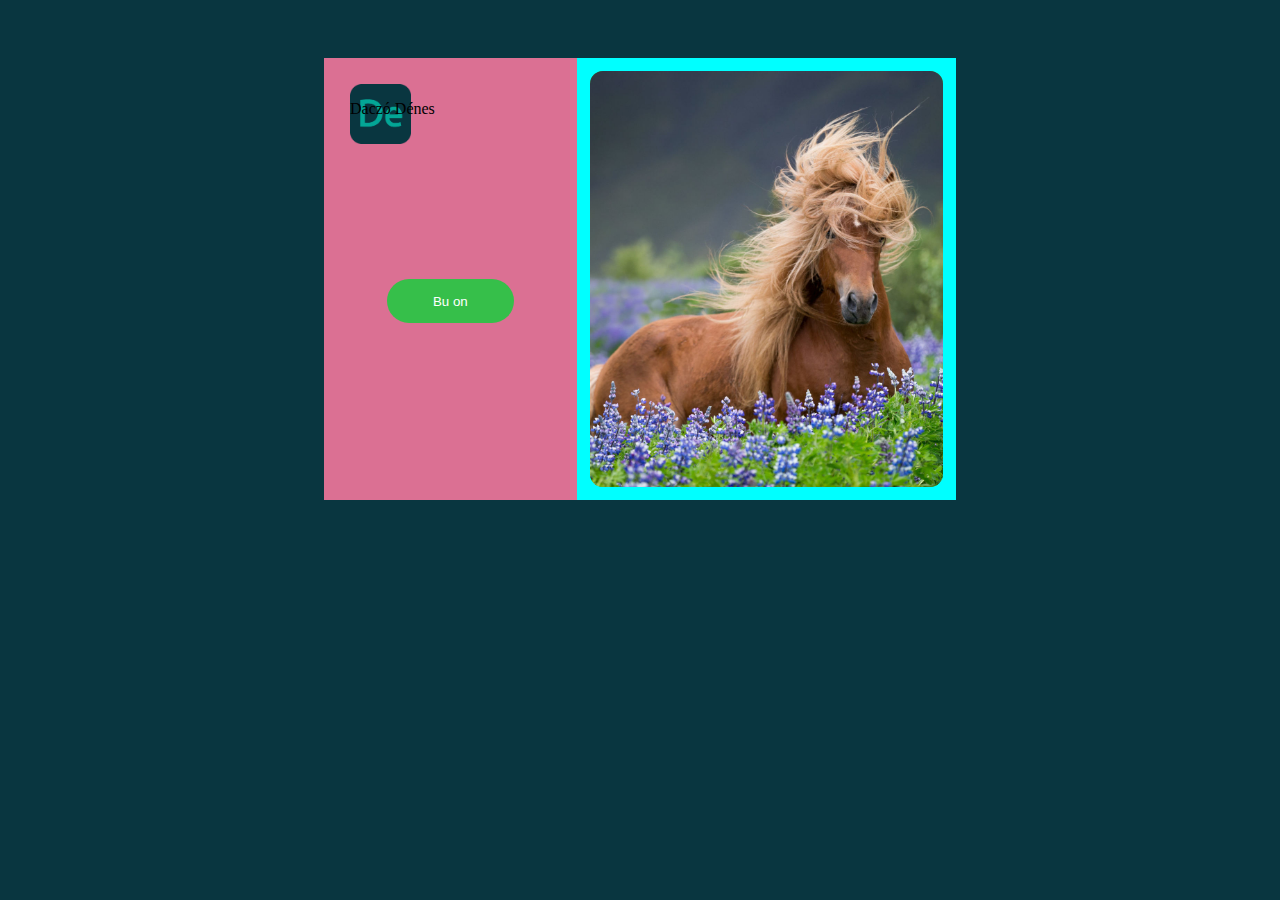
==== index.html @ d7353eaf "Reszponzivitásí kísérlet" ====
<!DOCTYPE html>
<html lang="en">
<head>
    <meta charset="UTF-8">
    <meta name="viewport" content="width=device-width, initial-scale=1.0">
    <title>Daczo Denes</title>
    <script src="javaS.js"></script>
    <link rel="stylesheet" href="index.css">
</head>
<body>
    <div class="mainBox">
        <div id="left">
            <div id="logo">
                <img src="Logo.png" alt="De"> <p>Daczó Dénes</p>
            </div>
            <button onclick="switchBackground()" class="buon">Bu on</button>
        </div>
        <div id="right">
            <div id="imgContainer">
                <img src="Julio.jpg" alt="ló" id="Julio">
            </div>
        </div>
    </div>
</body>
</html>
---- index.css ----
/*
COLORS:
White:      #F2ECE9
brightest:  #03A696
bright:     #038C8C
dark:       #026873
darkest:    #093640
b           black

*/
body {
    background-color: #bf3636;
}

.mainBox {
    padding-top: 56%;
    border-radius: 26px;
    background-color: white;
    width: 80%;
    height: auto;
    margin: auto;
    position: relative;
}

#left {
    position: absolute;
    top: 0;
    left: 0;
    width: 40%;
    height: 100%;
    padding: 26px;
    box-sizing: border-box;
    background-color: palevioletred;
}

#right {
    position: absolute;
    top: 0;
    left: 40%;
    width: 60%;
    height: 100%;
    padding: 13px;
    box-sizing: border-box;
    background-color: aqua;
}

.buon {
    position: absolute;
    top: 50%;
    left: 25%;
    width: 50%;
    height: 10%;
    border-radius: 2000px;
    border: none;
    background-color: #36BF4A;
    color: white;
}

#imgContainer {
    height: 100%;
    width: 100%;
    overflow: hidden;
    border-radius: 13px;
    background-color: #36BF4A;
}

#Julio {
    margin: 0 0 0 -30%;
    height: 100%;
}

#logo {
    width: 100%;
    padding-top: 30%;
    position: relative;
}

#logo img {
    height: 100%;
    position: absolute;
    top: 0;
    left: 0;
}

#logo p {
    height: 100%;
    position: absolute;
    top: 0;
    left: 0;
}


@media only screen and (min-width: 768px){
    body {
        background-color: #36BF4A;
    }

    .mainBox {
        border-radius: 26px;
        width: 70%;
        padding-top: 49%;
    }
}

@media only screen and (min-width: 1000px){
    
    body {
        background-color: #093640;
        padding-top: 50px;
    }
    
    .mainBox {
        border-radius: 26px;
        width: 50%;
        padding-top: 35%;
    }
    
    
}
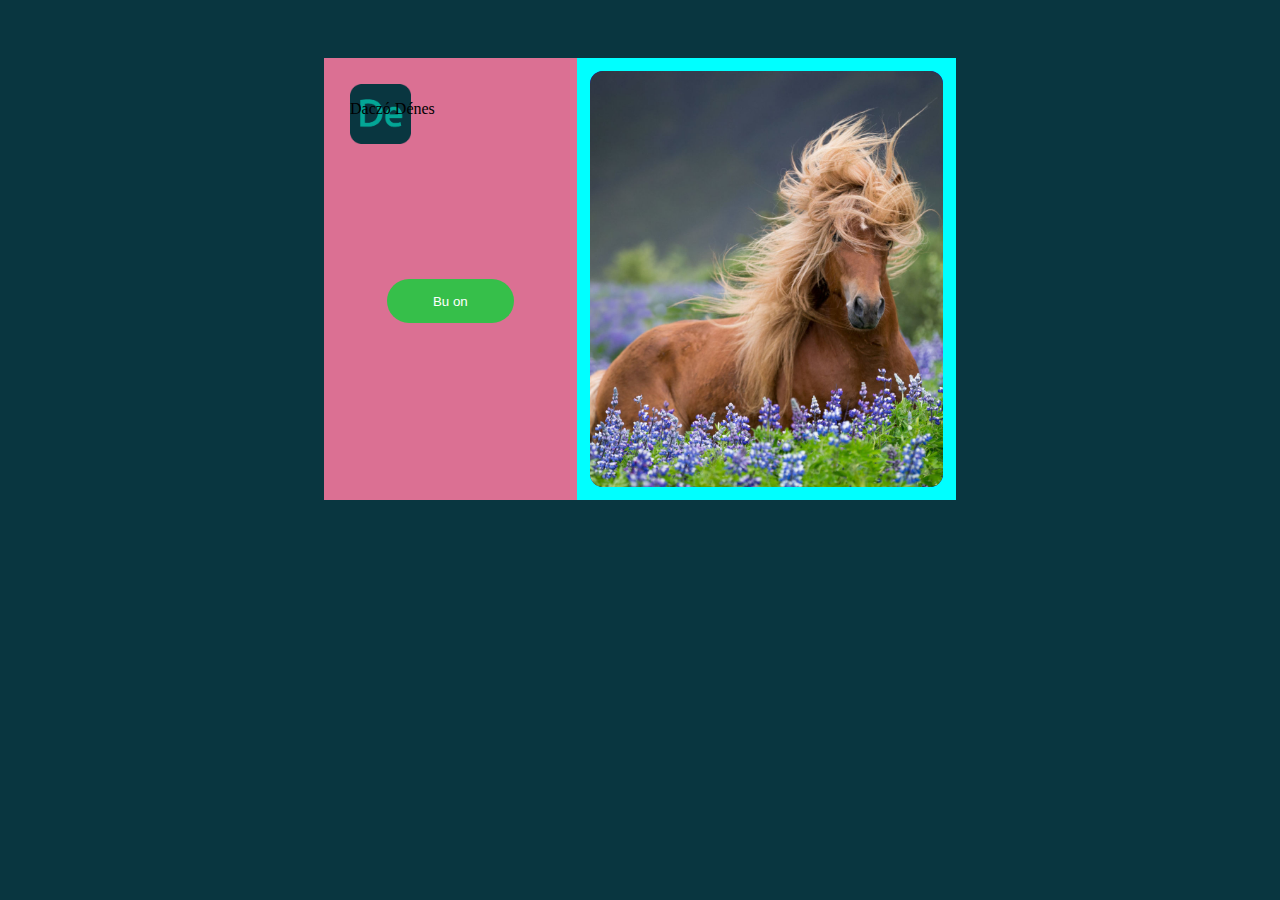
==== commit ef3a7af2: "Mobile view is more wonderfull than ever" ====
--- a/index.html
+++ b/index.html
@@ -20,6 +20,9 @@
                 <img src="Julio.jpg" alt="ló" id="Julio">
             </div>
         </div>
+        <div id="phoneInfo">
+            Lorem ipsum dolor sit amet consectetur adipisicing elit. Inventore laudantium animi repellat incidunt eligendi odio voluptate deleniti id, neque tempore quisquam ullam praesentium distinctio, officia cupiditate repudiandae dolores quidem corrupti.
+        </div>
     </div>
 </body>
 </html>--- a/index.css
+++ b/index.css
@@ -9,14 +9,15 @@
 
 */
 body {
-    background-color: #bf3636;
+    background-color: #de11a8;
+    padding-top: 2%;
 }
 
 .mainBox {
-    padding-top: 56%;
+    padding-top: 67%;
     border-radius: 26px;
     background-color: white;
-    width: 80%;
+    width: 96%;
     height: auto;
     margin: auto;
     position: relative;
@@ -26,8 +27,8 @@
     position: absolute;
     top: 0;
     left: 0;
-    width: 40%;
-    height: 100%;
+    width: 100%;
+    height: 40%;
     padding: 26px;
     box-sizing: border-box;
     background-color: palevioletred;
@@ -35,25 +36,28 @@
 
 #right {
     position: absolute;
-    top: 0;
-    left: 40%;
-    width: 60%;
+    top: 40%;
+    left: 0;
+    width: 100%;
     height: 100%;
     padding: 13px;
     box-sizing: border-box;
     background-color: aqua;
 }
 
+#phoneInfo {
+    position: absolute;
+    top: 140%;
+    left: 0;
+    width: 100%;
+    height: 40%;
+    padding: 13px;
+    box-sizing: border-box;
+    background-color: greenyellow;
+}
+
 .buon {
-    position: absolute;
-    top: 50%;
-    left: 25%;
-    width: 50%;
-    height: 10%;
-    border-radius: 2000px;
-    border: none;
-    background-color: #36BF4A;
-    color: white;
+    display: none;
 }
 
 #imgContainer {
@@ -65,8 +69,7 @@
 }
 
 #Julio {
-    margin: 0 0 0 -30%;
-    height: 100%;
+    width: 100%;
 }
 
 #logo {
@@ -100,6 +103,79 @@
         width: 70%;
         padding-top: 49%;
     }
+
+    #left {
+        position: absolute;
+        top: 0;
+        left: 0;
+        width: 40%;
+        height: 100%;
+        padding: 26px;
+        box-sizing: border-box;
+        background-color: palevioletred;
+    }
+    
+    #right {
+        position: absolute;
+        top: 0;
+        left: 40%;
+        width: 60%;
+        height: 100%;
+        padding: 13px;
+        box-sizing: border-box;
+        background-color: aqua;
+    }
+    
+    .buon {
+        display: block;
+        position: absolute;
+        top: 50%;
+        left: 25%;
+        width: 50%;
+        height: 10%;
+        border-radius: 2000px;
+        border: none;
+        background-color: #36BF4A;
+        color: white;
+    }
+    
+    #imgContainer {
+        height: 100%;
+        width: 100%;
+        overflow: hidden;
+        border-radius: 13px;
+        background-color: #1105f9;
+    }
+    
+    #Julio {
+        margin: 0 0 0 -30%;
+        width: 160%;
+
+    }
+    
+    #logo {
+        width: 100%;
+        padding-top: 30%;
+        position: relative;
+    }
+    
+    #logo img {
+        height: 100%;
+        position: absolute;
+        top: 0;
+        left: 0;
+    }
+    
+    #logo p {
+        height: 100%;
+        position: absolute;
+        top: 0;
+        left: 0;
+    }
+
+    #phoneInfo {
+        display: none;
+    }
 }
 
 @media only screen and (min-width: 1000px){
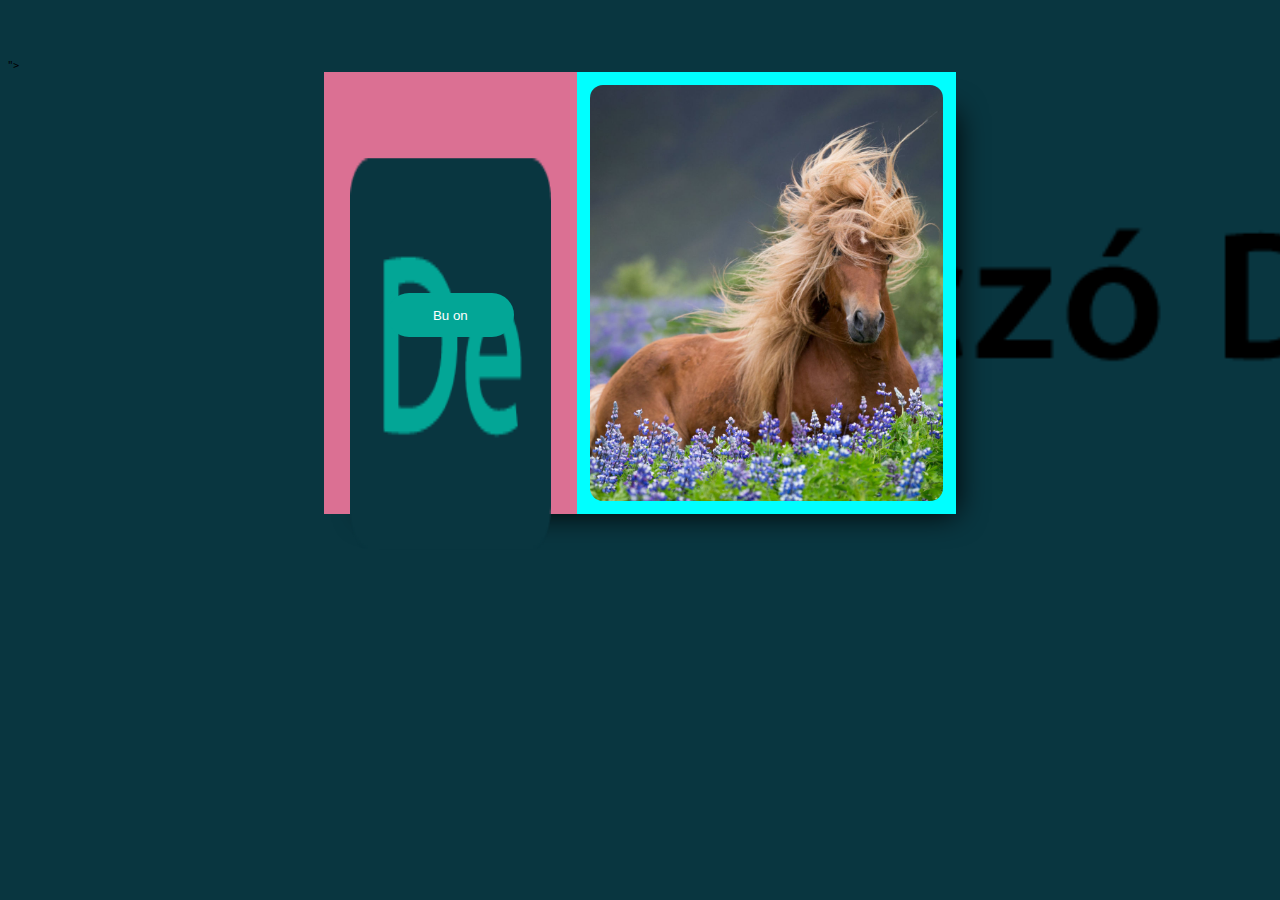
==== commit cfca276c: "Fancy mobile view" ====
--- a/index.html
+++ b/index.html
@@ -5,23 +5,30 @@
     <meta name="viewport" content="width=device-width, initial-scale=1.0">
     <title>Daczo Denes</title>
     <script src="javaS.js"></script>
+    <link rel="preconnect" href="https://fonts.googleapis.com">
+    <link rel="preconnect" href="https://fonts.gstatic.com" crossorigin>
+    <link href="https://fonts.googleapis.com/css2?family=Open+Sans:ital,wght@0,300..800;1,300..800&display=swap" rel="stylesheet">">
     <link rel="stylesheet" href="index.css">
 </head>
 <body>
     <div class="mainBox">
         <div id="left">
-            <div id="logo">
-                <img src="Logo.png" alt="De"> <p>Daczó Dénes</p>
-            </div>
+            <img id="logo" src="Logo.png" alt="De">
+            <img id="denesText" src="Daczó Dénes.png" alt="Daczó Dénes Text">
             <button onclick="switchBackground()" class="buon">Bu on</button>
         </div>
         <div id="right">
             <div id="imgContainer">
-                <img src="Julio.jpg" alt="ló" id="Julio">
+                <img id="Julio" src="Julio.jpg" alt="ló">
             </div>
         </div>
         <div id="phoneInfo">
-            Lorem ipsum dolor sit amet consectetur adipisicing elit. Inventore laudantium animi repellat incidunt eligendi odio voluptate deleniti id, neque tempore quisquam ullam praesentium distinctio, officia cupiditate repudiandae dolores quidem corrupti.
+            <p>© 2024 Daczó Dénes. All rights reserved.
+                <br><br>
+                This page does not use any kind of cookies. Sorry for that, I’m still working on it. Thankyou for your patience and understanding.
+                <br><br>
+                Initializing plug-ins... index HTML 2024</p>
+            <button class="buon">Ok</button>
         </div>
     </div>
 </body>
--- a/index.css
+++ b/index.css
@@ -9,188 +9,191 @@
 
 */
 body {
-    background-color: #de11a8;
-    padding-top: 2%;
+  background-color: #093640;
+  padding-top: 2%;
+  font-family: "Open Sans";
+  font-optical-sizing: auto;
+  font-weight: 500;
+  font-size: 8pt;
+  min-width: 375px;
 }
 
 .mainBox {
-    padding-top: 67%;
-    border-radius: 26px;
-    background-color: white;
-    width: 96%;
-    height: auto;
-    margin: auto;
-    position: relative;
+  padding-top: 120%;
+  border-radius: 26px;
+  background-color: white;
+  width: 96%;
+  height: auto;
+  margin: auto;
+  position: relative;
+  box-shadow: 20px 20px 30px -20px black;
 }
 
 #left {
+  position: absolute;
+  display: flex;
+  top: 0;
+  left: 0;
+  width: 100%;
+  height: 17%;
+  padding: 13px 0 0 13px;
+  box-sizing: border-box;
+}
+
+#right {
+  position: absolute;
+  top: 17%;
+  left: 0;
+  width: 100%;
+  height: 56%;
+  padding: 13px;
+  box-sizing: border-box;
+}
+
+#phoneInfo {
+  position: absolute;
+  top: 73%;
+  left: 0;
+  width: 100%;
+  height: 27%;
+  padding: 0 13px 13px 13px;
+  box-sizing: border-box;
+}
+
+#phoneInfo p {
+  font-size: 8pt;
+  margin: 0;
+  width: 64%;
+  height: 100%;
+  line-height: 13px;
+}
+
+.buon {
+  border-radius: 2000px;
+  border: none;
+  background-color: #03A696;
+  color: white;
+}
+.buon:active{
+  background-color: #038C8C;
+  color: white;
+}
+
+#phoneInfo .buon {
+  font-size: large;
+  height: 30%;
+  width: 24%;
+  position: absolute;
+  top: 30%;
+  left: 68%;
+}
+
+#left .buon {
+  display: none;
+}
+
+#imgContainer {
+  height: 100%;
+  width: 100%;
+  overflow: hidden;
+  border-radius: 13px;
+  background-color: #36BF4A;
+}
+
+#Julio {
+  width: 100%;
+}
+
+#logo {
+  height: 100%;
+  border-radius: 13px;
+  display: inline-block;
+}
+
+#denesText {
+  height: 100%;
+  display: inline-block;
+  
+}
+
+@media only screen and (min-width: 440px) {
+  body {
+    background-color: #36BF4A;
+  }
+  .mainBox {
+    border-radius: 26px;
+    width: 70%;
+    padding-top: 49%;
+  }
+  #left {
     position: absolute;
     top: 0;
     left: 0;
-    width: 100%;
-    height: 40%;
+    width: 40%;
+    height: 100%;
     padding: 26px;
     box-sizing: border-box;
     background-color: palevioletred;
-}
-
-#right {
+  }
+  #right {
     position: absolute;
-    top: 40%;
-    left: 0;
-    width: 100%;
+    top: 0;
+    left: 40%;
+    width: 60%;
     height: 100%;
     padding: 13px;
     box-sizing: border-box;
     background-color: aqua;
-}
-
-#phoneInfo {
+  }
+  #left .buon {
+    display: block;
     position: absolute;
-    top: 140%;
-    left: 0;
-    width: 100%;
-    height: 40%;
-    padding: 13px;
-    box-sizing: border-box;
-    background-color: greenyellow;
-}
-
-.buon {
-    display: none;
-}
-
-#imgContainer {
+    top: 50%;
+    left: 25%;
+    width: 50%;
+    height: 10%;
+  }
+  #imgContainer {
     height: 100%;
     width: 100%;
     overflow: hidden;
     border-radius: 13px;
-    background-color: #36BF4A;
-}
-
-#Julio {
-    width: 100%;
-}
-
-#logo {
+  }
+  #Julio {
+    margin: 0 0 0 -30%;
+    width: 160%;
+  }
+  #logo {
     width: 100%;
     padding-top: 30%;
     position: relative;
-}
-
-#logo img {
+  }
+  #logo img {
     height: 100%;
     position: absolute;
     top: 0;
     left: 0;
-}
-
-#logo p {
+  }
+  #logo p {
     height: 100%;
     position: absolute;
     top: 0;
     left: 0;
+  }
+  #phoneInfo {
+    display: none;
+  }
+}
+@media only screen and (min-width: 1000px) {
+  body {
+    background-color: #093640;
+    padding-top: 50px;
+  }
+  .mainBox {
+    border-radius: 26px;
+    width: 50%;
+    padding-top: 35%;
+  }
 }
 
-
-@media only screen and (min-width: 768px){
-    body {
-        background-color: #36BF4A;
-    }
-
-    .mainBox {
-        border-radius: 26px;
-        width: 70%;
-        padding-top: 49%;
-    }
-
-    #left {
-        position: absolute;
-        top: 0;
-        left: 0;
-        width: 40%;
-        height: 100%;
-        padding: 26px;
-        box-sizing: border-box;
-        background-color: palevioletred;
-    }
-    
-    #right {
-        position: absolute;
-        top: 0;
-        left: 40%;
-        width: 60%;
-        height: 100%;
-        padding: 13px;
-        box-sizing: border-box;
-        background-color: aqua;
-    }
-    
-    .buon {
-        display: block;
-        position: absolute;
-        top: 50%;
-        left: 25%;
-        width: 50%;
-        height: 10%;
-        border-radius: 2000px;
-        border: none;
-        background-color: #36BF4A;
-        color: white;
-    }
-    
-    #imgContainer {
-        height: 100%;
-        width: 100%;
-        overflow: hidden;
-        border-radius: 13px;
-        background-color: #1105f9;
-    }
-    
-    #Julio {
-        margin: 0 0 0 -30%;
-        width: 160%;
-
-    }
-    
-    #logo {
-        width: 100%;
-        padding-top: 30%;
-        position: relative;
-    }
-    
-    #logo img {
-        height: 100%;
-        position: absolute;
-        top: 0;
-        left: 0;
-    }
-    
-    #logo p {
-        height: 100%;
-        position: absolute;
-        top: 0;
-        left: 0;
-    }
-
-    #phoneInfo {
-        display: none;
-    }
-}
-
-@media only screen and (min-width: 1000px){
-    
-    body {
-        background-color: #093640;
-        padding-top: 50px;
-    }
-    
-    .mainBox {
-        border-radius: 26px;
-        width: 50%;
-        padding-top: 35%;
-    }
-    
-    
-}
-
+/*# sourceMappingURL=index.css.map */
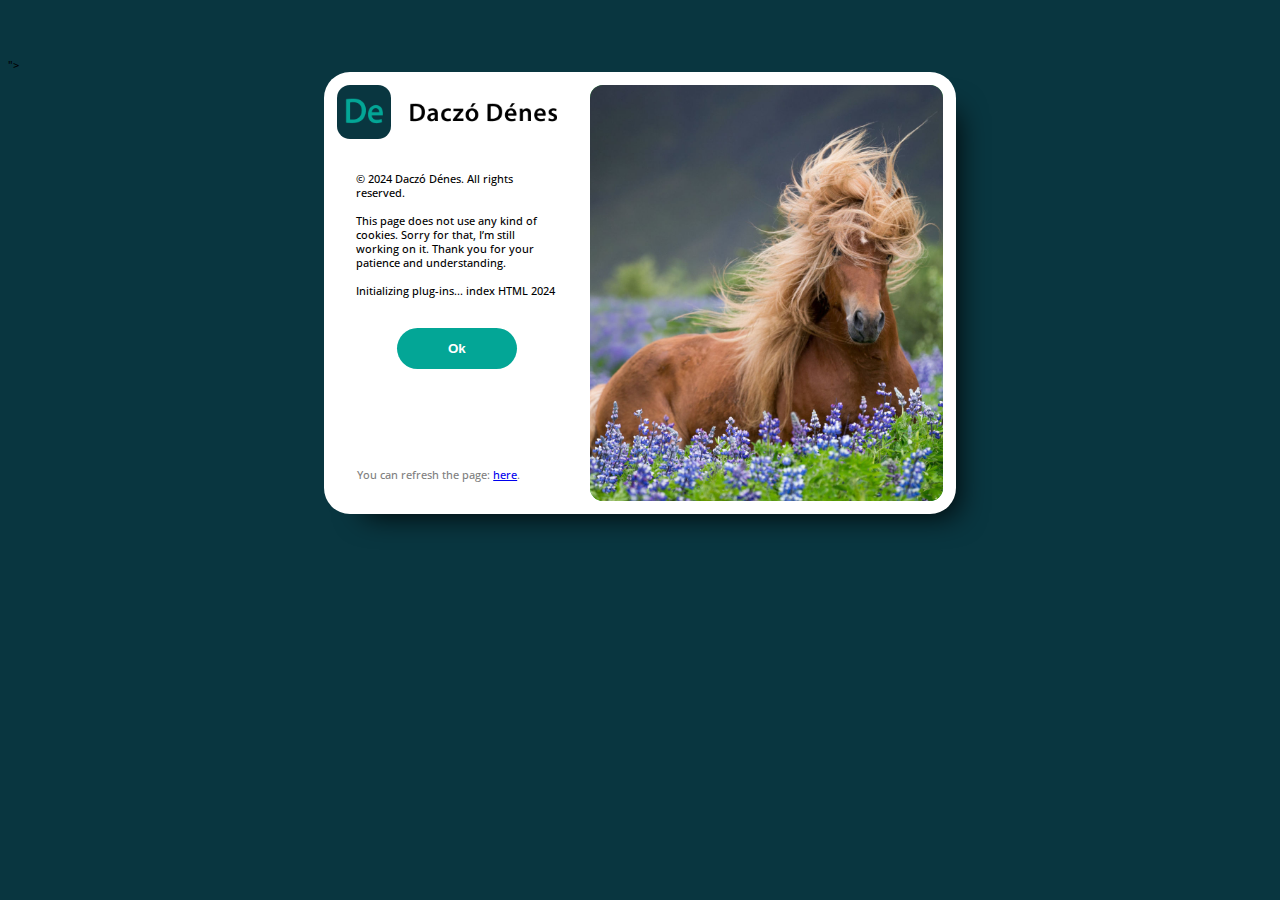
==== commit b440fbfc: "Decent in all size." ====
--- a/index.html
+++ b/index.html
@@ -15,7 +15,13 @@
         <div id="left">
             <img id="logo" src="Logo.png" alt="De">
             <img id="denesText" src="Daczó Dénes.png" alt="Daczó Dénes Text">
-            <button onclick="switchBackground()" class="buon">Bu on</button>
+            <p>© 2024 Daczó Dénes. All rights reserved.
+                <br><br>
+                This page does not use any kind of cookies. Sorry for that, I’m still working on it. Thank you for your patience and understanding.
+                <br><br>
+                Initializing plug-ins... index HTML 2024</p>
+            <button onclick="switchBackground()" class="buon">Ok</button>
+            <p>You can refresh the page: <a href="index.html">here</a>.</p>
         </div>
         <div id="right">
             <div id="imgContainer">
@@ -25,10 +31,10 @@
         <div id="phoneInfo">
             <p>© 2024 Daczó Dénes. All rights reserved.
                 <br><br>
-                This page does not use any kind of cookies. Sorry for that, I’m still working on it. Thankyou for your patience and understanding.
+                This page does not use any kind of cookies. Sorry for that, I’m still working on it. Thank you for your patience and understanding.
                 <br><br>
                 Initializing plug-ins... index HTML 2024</p>
-            <button class="buon">Ok</button>
+            <button class="buon" onclick="switchBackground()">Ok</button>
         </div>
     </div>
 </body>
--- a/index.css
+++ b/index.css
@@ -63,12 +63,14 @@
 #phoneInfo p {
   font-size: 8pt;
   margin: 0;
-  width: 64%;
+  width: 63%;
   height: 100%;
   line-height: 13px;
+  padding: 0 0 0 3%;
 }
 
 .buon {
+  font-weight: 700;
   border-radius: 2000px;
   border: none;
   background-color: #03A696;
@@ -91,6 +93,9 @@
 #left .buon {
   display: none;
 }
+#left p {
+  display: none;
+}
 
 #imgContainer {
   height: 100%;
@@ -117,23 +122,20 @@
 }
 
 @media only screen and (min-width: 440px) {
-  body {
-    background-color: #36BF4A;
-  }
   .mainBox {
     border-radius: 26px;
-    width: 70%;
-    padding-top: 49%;
+    width: 86%;
+    padding-top: 60%;
   }
   #left {
     position: absolute;
+    display: block;
     top: 0;
     left: 0;
     width: 40%;
     height: 100%;
-    padding: 26px;
+    padding: 13px 0 13px 13px;
     box-sizing: border-box;
-    background-color: palevioletred;
   }
   #right {
     position: absolute;
@@ -143,15 +145,27 @@
     height: 100%;
     padding: 13px;
     box-sizing: border-box;
-    background-color: aqua;
   }
   #left .buon {
     display: block;
-    position: absolute;
-    top: 50%;
-    left: 25%;
+    margin: auto;
     width: 50%;
     height: 10%;
+  }
+  #left p{
+    display: block;
+    width: 84%;
+    height: auto;
+    padding: 8%;
+    font-size: 6pt;
+  }
+  #left p:nth-of-type(2){
+    position: absolute;
+    height: 8%;
+    top: 87%;
+    padding: 0 0 0 8%;
+    color: grey;
+    
   }
   #imgContainer {
     height: 100%;
@@ -164,26 +178,28 @@
     width: 160%;
   }
   #logo {
-    width: 100%;
-    padding-top: 30%;
-    position: relative;
-  }
-  #logo img {
-    height: 100%;
-    position: absolute;
-    top: 0;
-    left: 0;
-  }
-  #logo p {
-    height: 100%;
-    position: absolute;
-    top: 0;
-    left: 0;
+    height: 13%;
+  }
+  #denesText{
+    height: 13%;
   }
   #phoneInfo {
     display: none;
   }
 }
+@media only screen and (min-width: 570px) {
+  .mainBox{
+    width: 70%;
+    padding-top: 49%;
+  }
+}
+@media only screen and (min-width: 750px) {
+  #left p {
+    font-size: 8pt;
+  }
+  
+}
+
 @media only screen and (min-width: 1000px) {
   body {
     background-color: #093640;
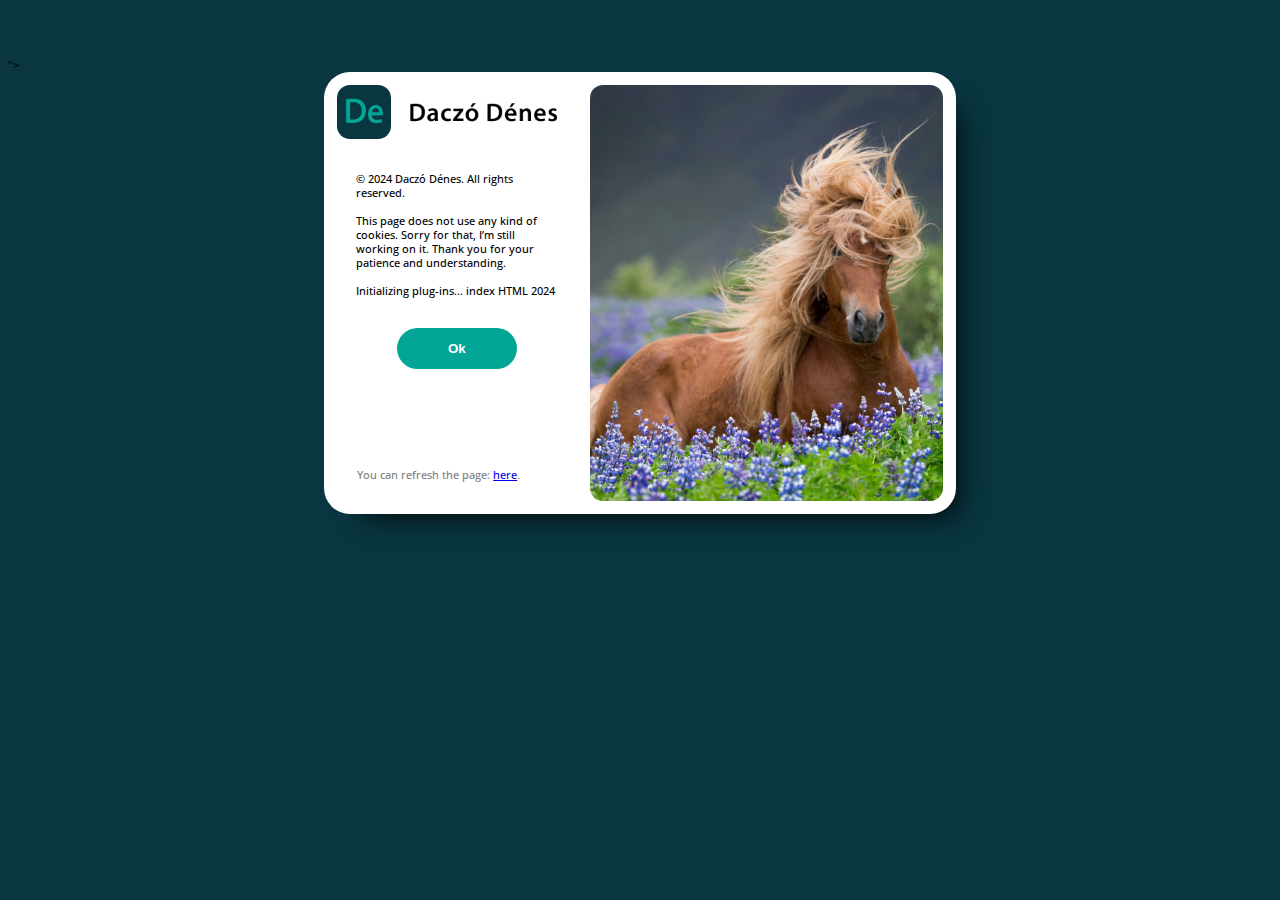
==== commit 0ecb0866: "Creating homepage" ====
--- a/index.html
+++ b/index.html
@@ -13,8 +13,8 @@
 <body>
     <div class="mainBox">
         <div id="left">
-            <img id="logo" src="Logo.png" alt="De">
-            <img id="denesText" src="Daczó Dénes.png" alt="Daczó Dénes Text">
+            <img id="logo" src="Imgs/Logo.png" alt="De">
+            <img id="denesText" src="Imgs/Daczó Dénes.png" alt="Daczó Dénes Text">
             <p>© 2024 Daczó Dénes. All rights reserved.
                 <br><br>
                 This page does not use any kind of cookies. Sorry for that, I’m still working on it. Thank you for your patience and understanding.
@@ -25,7 +25,7 @@
         </div>
         <div id="right">
             <div id="imgContainer">
-                <img id="Julio" src="Julio.jpg" alt="ló">
+                <img id="Julio" src="Imgs/Julio.jpg" alt="ló">
             </div>
         </div>
         <div id="phoneInfo">
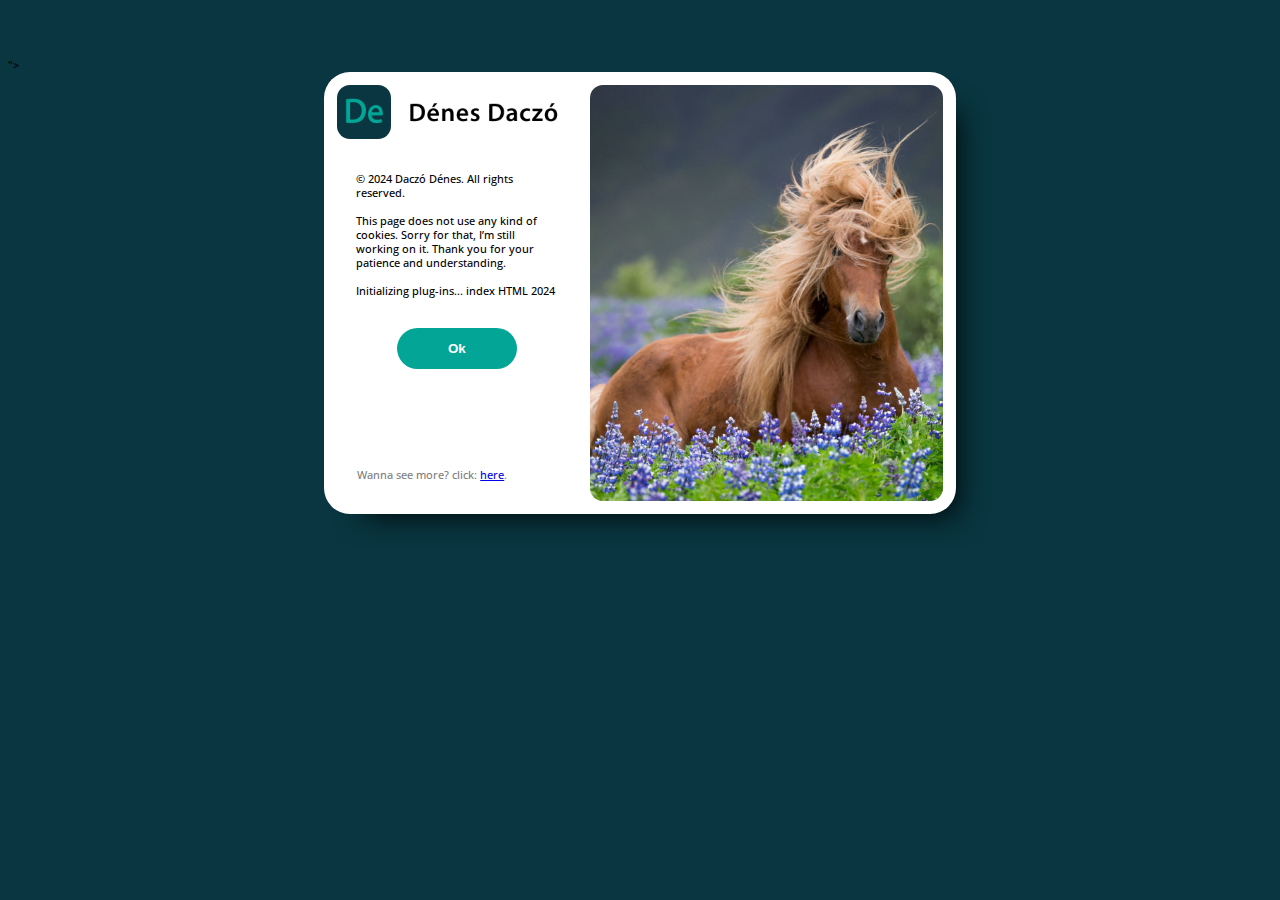
==== commit 892ef2f4: "navBar basics" ====
--- a/index.html
+++ b/index.html
@@ -14,14 +14,14 @@
     <div class="mainBox">
         <div id="left">
             <img id="logo" src="Imgs/Logo.png" alt="De">
-            <img id="denesText" src="Imgs/Daczó Dénes.png" alt="Daczó Dénes Text">
+            <img id="denesText" src="Imgs/Dénes Daczó.png" alt="Daczó Dénes Text">
             <p>© 2024 Daczó Dénes. All rights reserved.
                 <br><br>
                 This page does not use any kind of cookies. Sorry for that, I’m still working on it. Thank you for your patience and understanding.
                 <br><br>
                 Initializing plug-ins... index HTML 2024</p>
             <button onclick="switchBackground()" class="buon">Ok</button>
-            <p>You can refresh the page: <a href="index.html">here</a>.</p>
+            <p>Wanna see more? click: <a href="home.html">here</a>.</p>
         </div>
         <div id="right">
             <div id="imgContainer">
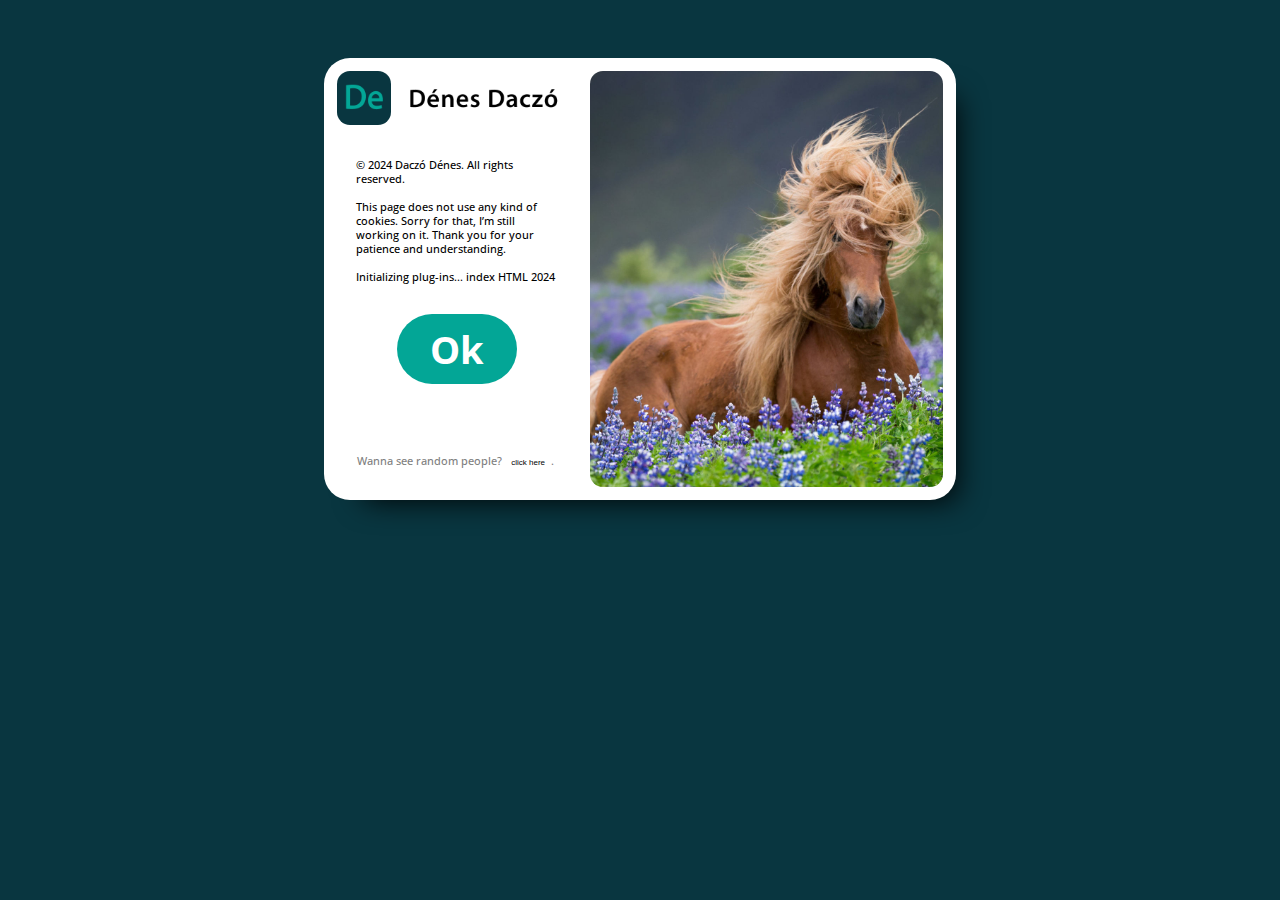
==== commit 275de8f1: "Bug fix" ====
--- a/index.html
+++ b/index.html
@@ -4,10 +4,10 @@
     <meta charset="UTF-8">
     <meta name="viewport" content="width=device-width, initial-scale=1.0">
     <title>Daczo Denes</title>
-    <script src="javaS.js"></script>
+    <script defer src="javaS.js"></script>
     <link rel="preconnect" href="https://fonts.googleapis.com">
     <link rel="preconnect" href="https://fonts.gstatic.com" crossorigin>
-    <link href="https://fonts.googleapis.com/css2?family=Open+Sans:ital,wght@0,300..800;1,300..800&display=swap" rel="stylesheet">">
+    <link href="https://fonts.googleapis.com/css2?family=Open+Sans:ital,wght@0,300..800;1,300..800&display=swap" rel="stylesheet">
     <link rel="stylesheet" href="index.css">
 </head>
 <body>
@@ -20,8 +20,9 @@
                 This page does not use any kind of cookies. Sorry for that, I’m still working on it. Thank you for your patience and understanding.
                 <br><br>
                 Initializing plug-ins... index HTML 2024</p>
-            <button onclick="switchBackground()" class="buon">Ok</button>
-            <p>Wanna see more? click: <a href="home.html">here</a>.</p>
+            <!--<button onclick="switchBackground()" class="buon">Ok</button>-->
+                <a class="buon" href="home.html">Ok</a>
+            <p>Wanna see random people? <button id="linkify" onclick="switchBackground()">click here</button>.</p>
         </div>
         <div id="right">
             <div id="imgContainer">
--- a/index.css
+++ b/index.css
@@ -75,10 +75,20 @@
   border: none;
   background-color: #03A696;
   color: white;
+  text-align: center;
+  text-decoration: none;
+  font-size: 3vw;
+  padding: .7vw 0;
 }
 .buon:active{
   background-color: #038C8C;
   color: white;
+}
+#linkify {
+  background-color: white;
+  border: none;
+  font-size: 6pt;
+  display: inline;
 }
 
 #phoneInfo .buon {
@@ -150,7 +160,7 @@
     display: block;
     margin: auto;
     width: 50%;
-    height: 10%;
+    /*height: 10%;*/
   }
   #left p{
     display: block;
